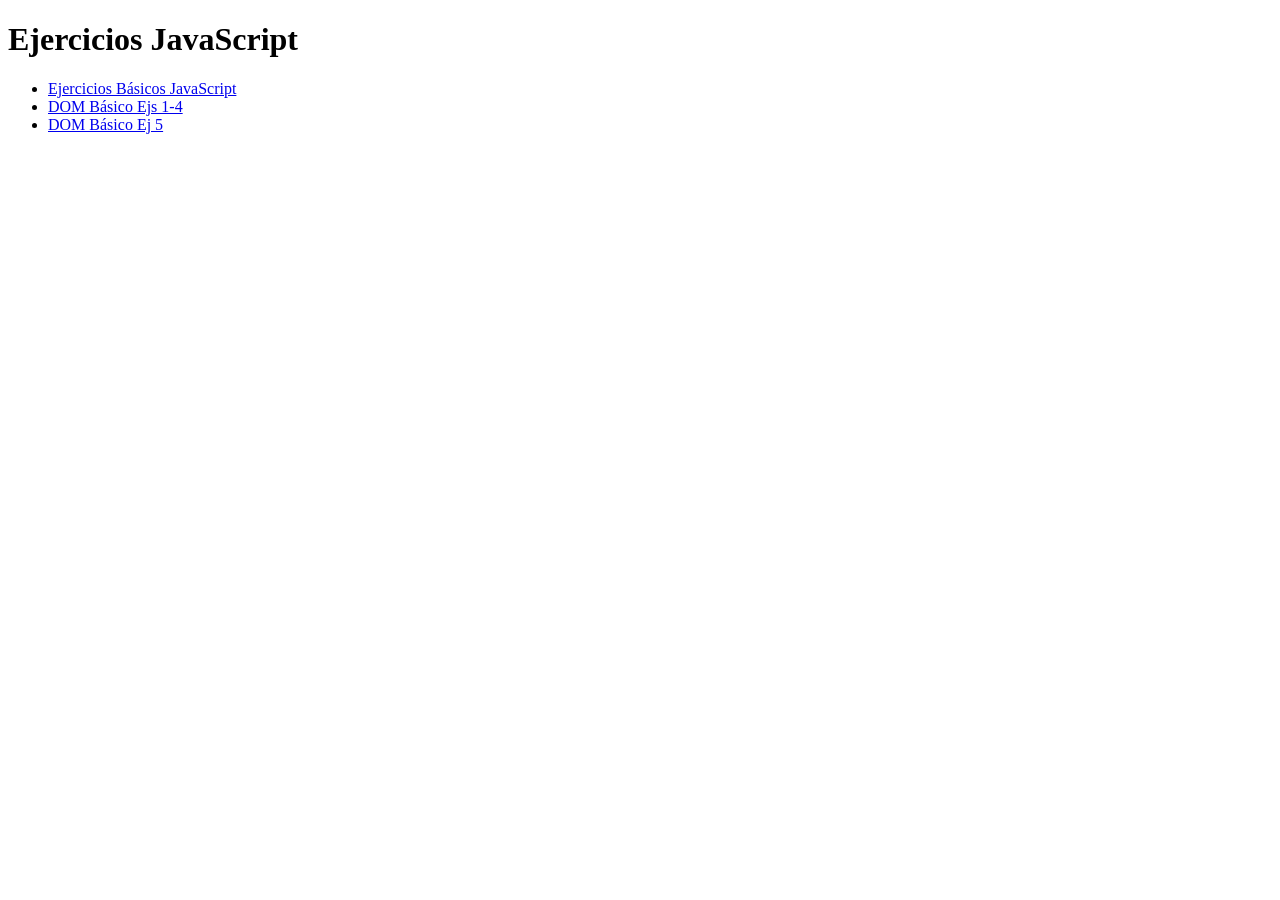
==== index.html @ 63cf611e "Añadir ejercicios JavaScript y página principal" ====
<!DOCTYPE html>
<html lang="es">
<head>
    <meta charset="UTF-8">
    <title>Ejercicios JavaScript</title>
</head>
<body>

    <h1>Ejercicios JavaScript</h1>

    <ul>
        <li>
            <a href="./EjerciciosBasicosJavaScriptSemi/index.html">
                Ejercicios Básicos JavaScript
            </a>
        </li>
        <li>
            <a href="./DOMBasicoSemi/ej1-4.html">
                DOM Básico Ejs 1-4
            </a>
        </li>
        <li>
            <a href="./DOMBasicoSemi/ej5.html">
                DOM Básico Ej 5
            </a>
        </li>
    </ul>

</body>
</html>
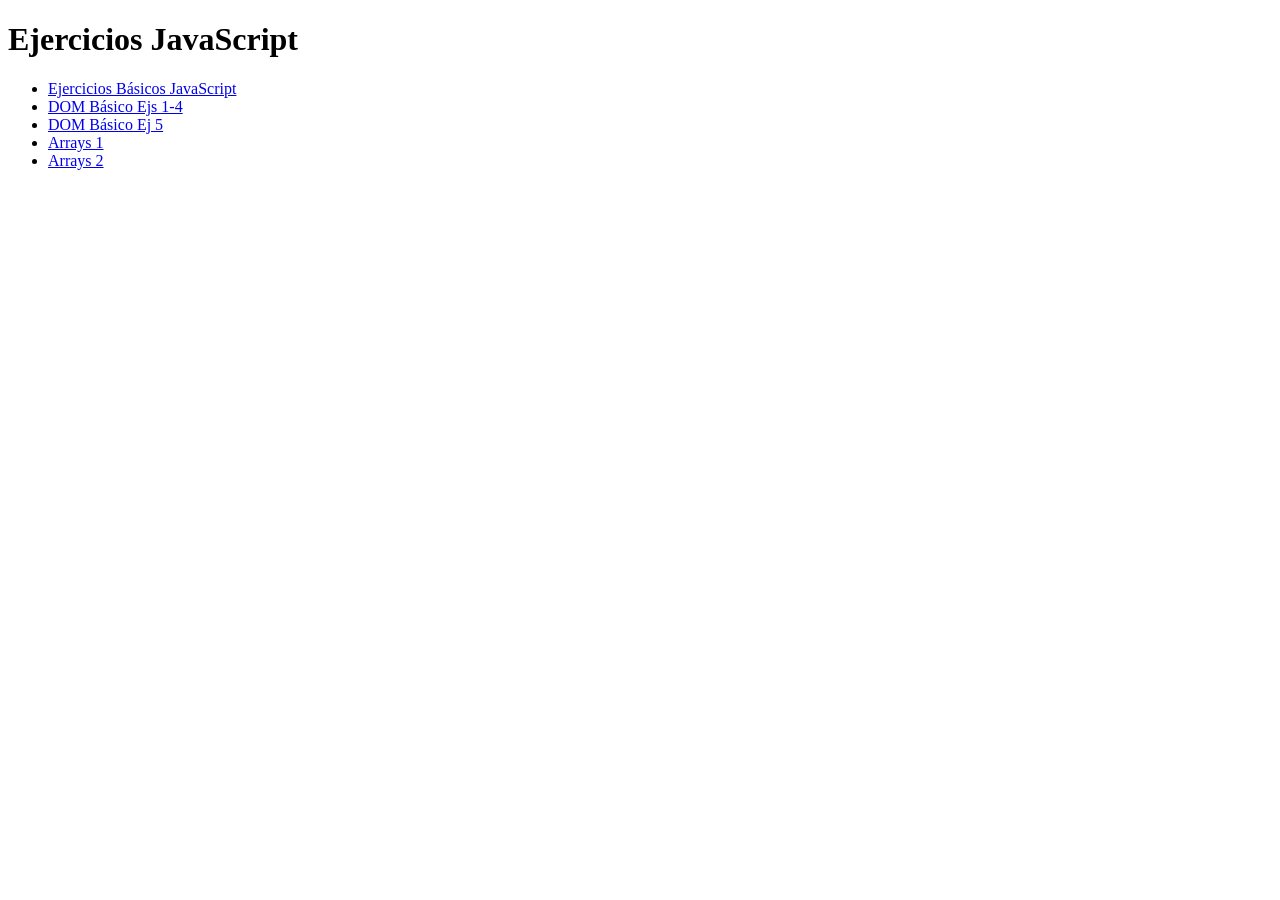
==== commit 4684f2a0: "Actualizar index y nuevos ejercicios de arrays" ====
--- a/index.html
+++ b/index.html
@@ -25,6 +25,16 @@
                 DOM Básico Ej 5
             </a>
         </li>
+        <li>
+            <a href="./ArraysSemi/1.html">
+                Arrays 1
+            </a>
+        </li>
+        <li>
+            <a href="./ArraysSemi/2.html">
+                Arrays 2
+            </a>
+        </li>
     </ul>
 
 </body>
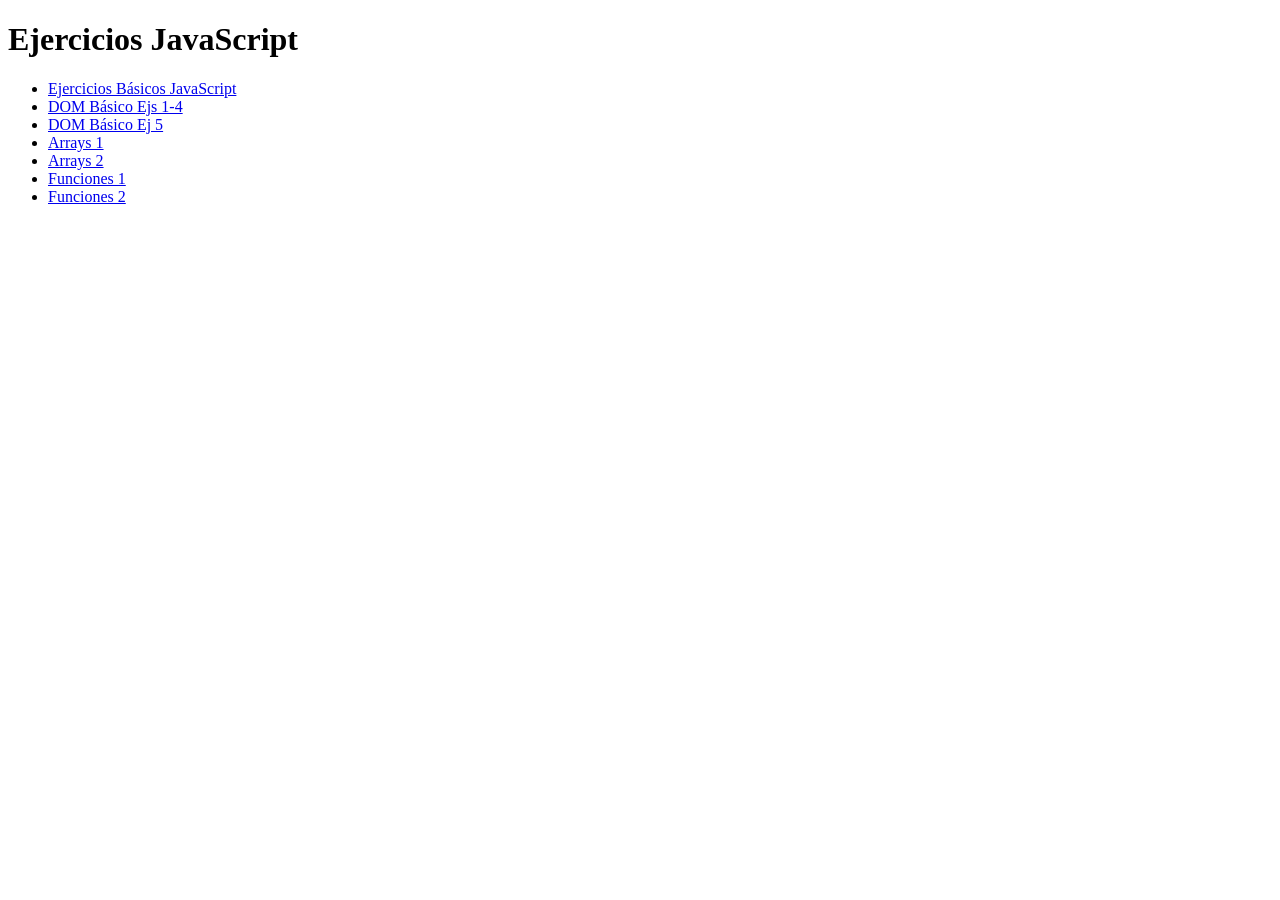
==== commit 1e0fa61b: "Actualizar el index para funciones" ====
--- a/index.html
+++ b/index.html
@@ -35,6 +35,16 @@
                 Arrays 2
             </a>
         </li>
+        <li>
+            <a href="./FuncionesSemi/index1.html">
+                Funciones 1
+            </a>
+        </li>
+        <li>
+            <a href="./FuncionesSemi/index2.html">
+                Funciones 2
+            </a>
+        </li>
     </ul>
 
 </body>
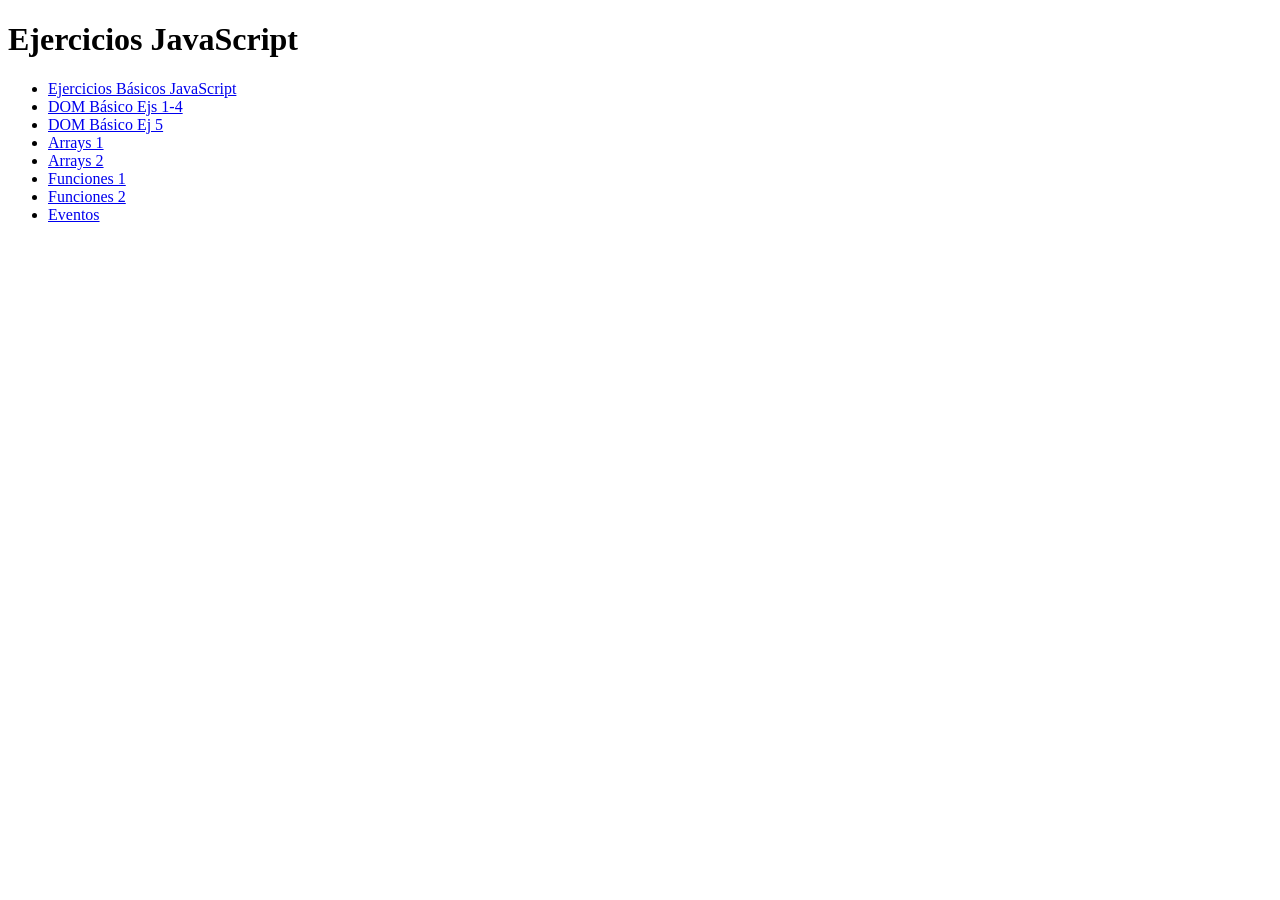
==== commit a8190659: "Ejercicio de Eventos" ====
--- a/index.html
+++ b/index.html
@@ -45,6 +45,11 @@
                 Funciones 2
             </a>
         </li>
+        <li>
+            <a href="./EventosSemi/index.html">
+                Eventos
+            </a>
+        </li>
     </ul>
 
 </body>
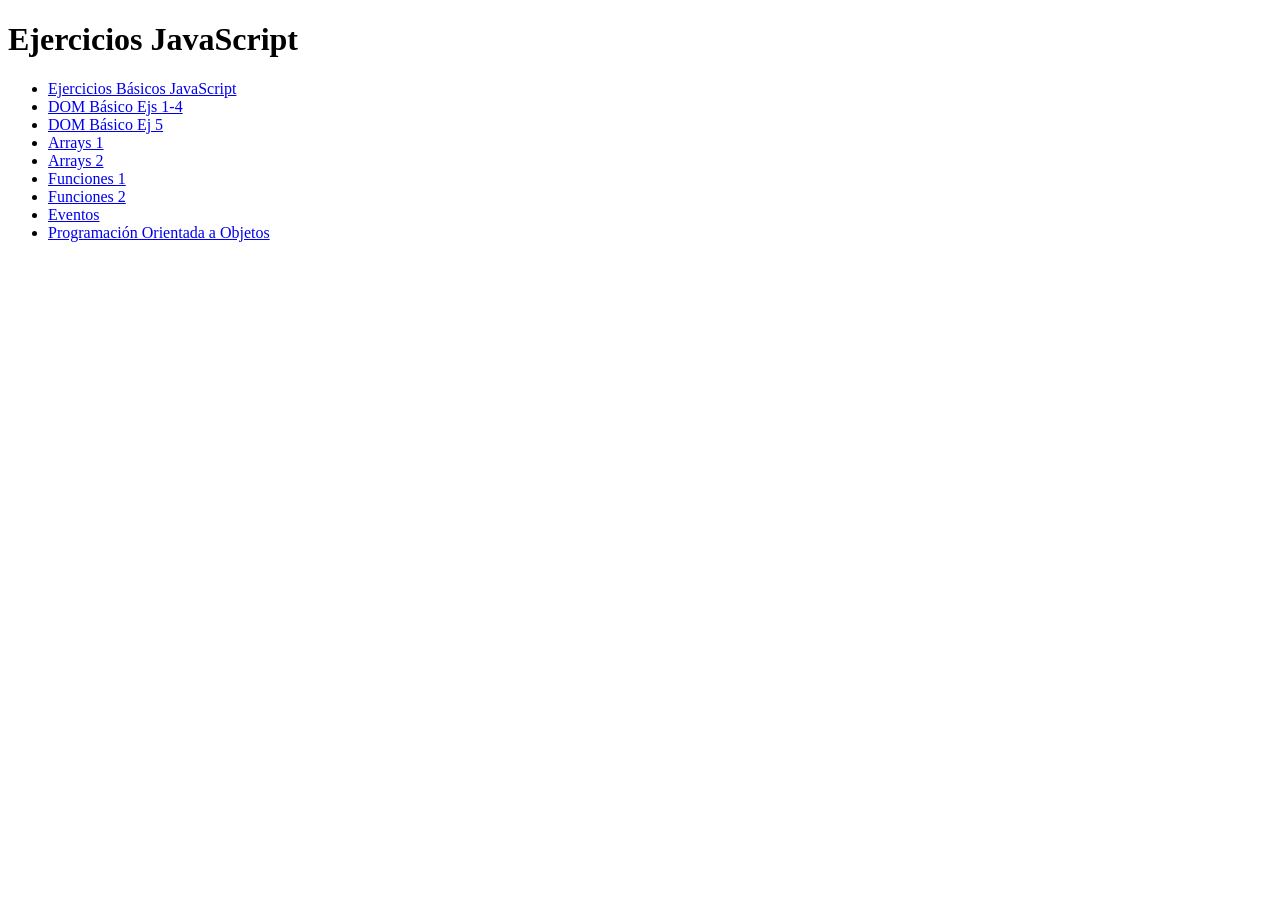
==== commit c94c3948: "Programación Orientada a Objetos" ====
--- a/index.html
+++ b/index.html
@@ -50,6 +50,11 @@
                 Eventos
             </a>
         </li>
+        <li>
+            <a href="./POOSemi/index.html">
+                Programación Orientada a Objetos
+            </a>
+        </li>
     </ul>
 
 </body>
